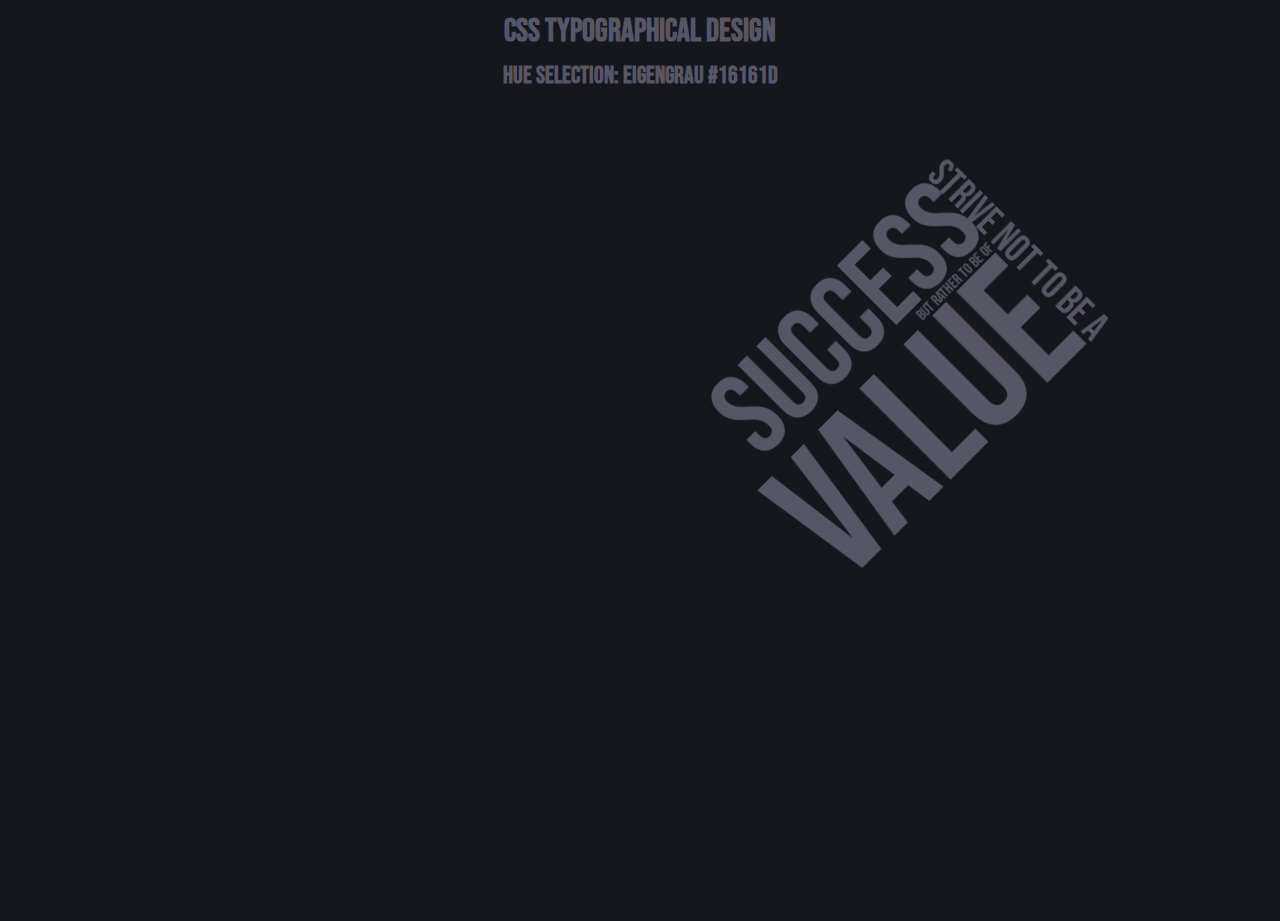
==== assignment4/index.html @ 21f329b5 "Add files via upload" ====
<!DOCTYPE html>

<html>

<head>
	
	<meta charset="utf-8">
	
	<title>Assignment 4</title>
	
	<link rel="stylesheet" href="css/style.css">	
	<link rel="preconnect" href="https://fonts.googleapis.com">
	<link rel="preconnect" href="https://fonts.gstatic.com" crossorigin>
	<link href="https://fonts.googleapis.com/css2?family=Bebas+Neue&display=swap" rel="stylesheet">
	
</head>


<body>
<h1>Css Typographical Design</h1>
<h2>Hue selection: Eigengrau #16161d </h2>

  <div id="container">
	<p id="p1">Strive not to be a</p1>
	<p id="p2">Success</p>
	<p id="p3">but rather to be of</p>
	<p id="p4"> value</p>
	





  </div><!-- close "container" -->
  

</body>
	
</html>
---- assignment4/css/style.css ----
/* Basic CSS resets -- leveling slight inconsistencies in browsers */
html, body {
	margin:0px;
	padding:0px;
	height:100%;
}

html {
		/* Standard text-settings below */
	font-size: 1em;
    line-height: 1.4em;
	color: #565665;
	
}
.bebas-neue-regular {
	font-family: "Bebas Neue", sans-serif;
	font-weight: 400;
	font-style: normal;
  }
  

h1{
	
	text-align: center;
}
h2{
	text-align: center;
}
#p1{	
position:fixed; top: 200px; left: 900px;
rotate: 45deg;
font-size: 250%;
font-family:"Bebas Neue", sans-serif; 



}
#p2{
	position:fixed; top: 190px; left: 690px;
	rotate: -45deg;
	font-size: 750%;
}
#p3{
	position: fixed; top:255px; left: 905px ;
	rotate:  -45deg;
}
#p4{
position: fixed; top: 228px; left: 758px;
font-size: 1150%;
rotate: -45deg;
}


body {
	background-color: #16161d;
	font-family: "Bebas Neue", sans-serif;
	
	
}


#container {
	
}
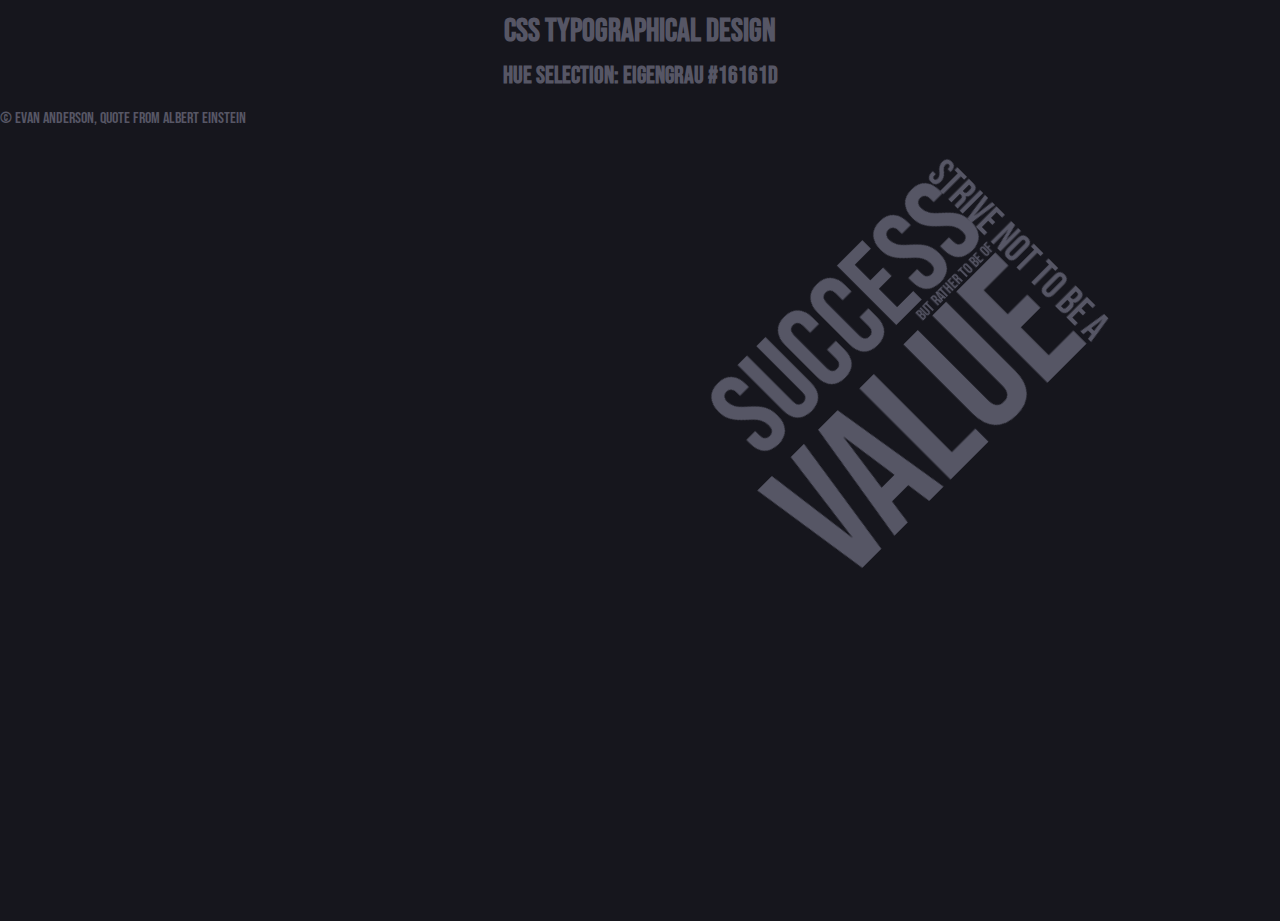
==== commit 3f5923ee: "Update index.html" ====
--- a/assignment4/index.html
+++ b/assignment4/index.html
@@ -25,6 +25,7 @@
 	<p id="p2">Success</p>
 	<p id="p3">but rather to be of</p>
 	<p id="p4"> value</p>
+	<footer>&#169; Evan Anderson, quote from Albert Einstein</footer>
 	
 
 
@@ -36,4 +37,4 @@
 
 </body>
 	
-</html> +</html> 
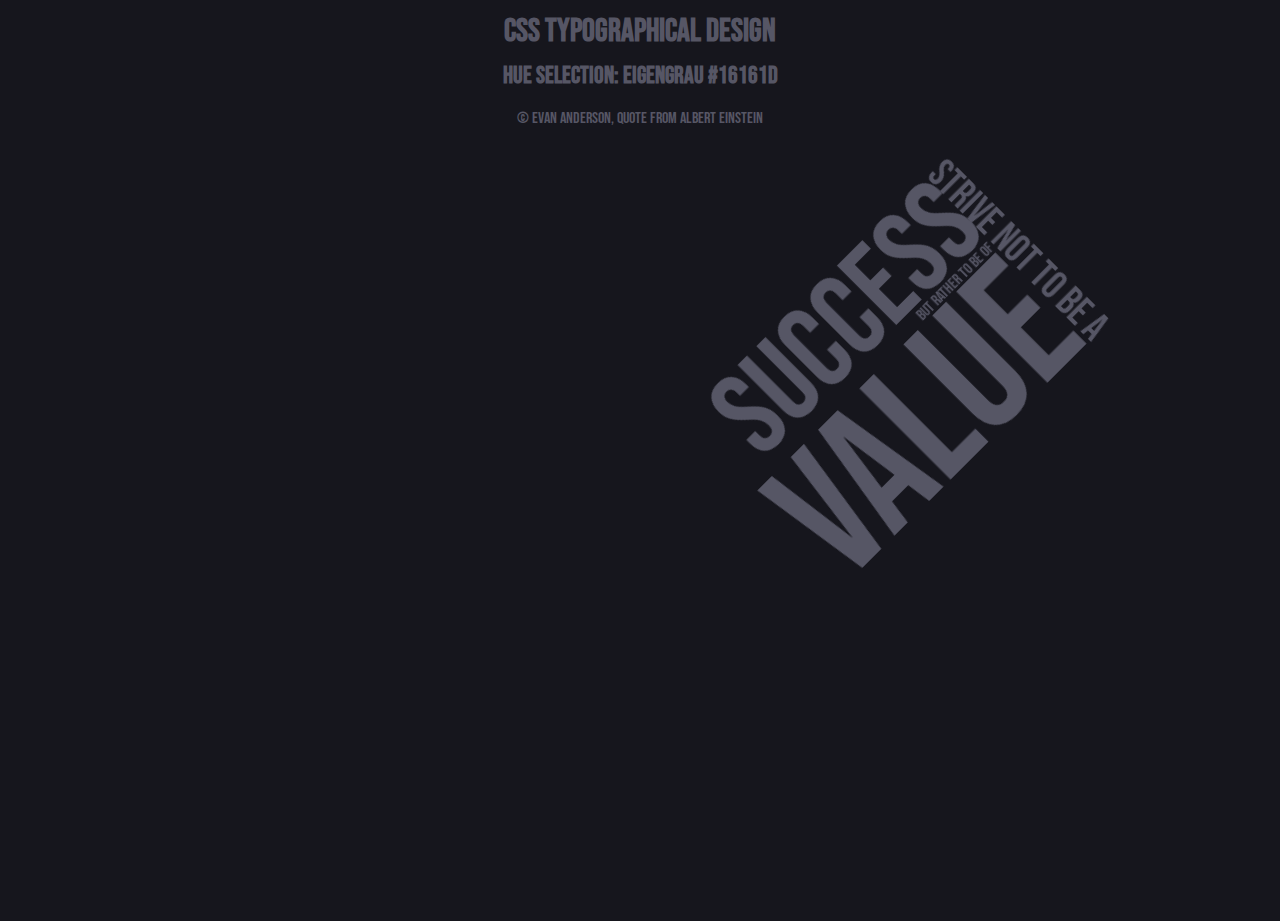
==== commit e4ac4d02: "Add files via upload" ====
--- a/assignment4/index.html
+++ b/assignment4/index.html
@@ -37,4 +37,4 @@
 
 </body>
 	
-</html> 
+</html> --- a/assignment4/css/style.css
+++ b/assignment4/css/style.css
@@ -57,6 +57,10 @@
 	
 	
 }
+footer{
+	text-align: center; 
+	
+}
 
 
 #container {
